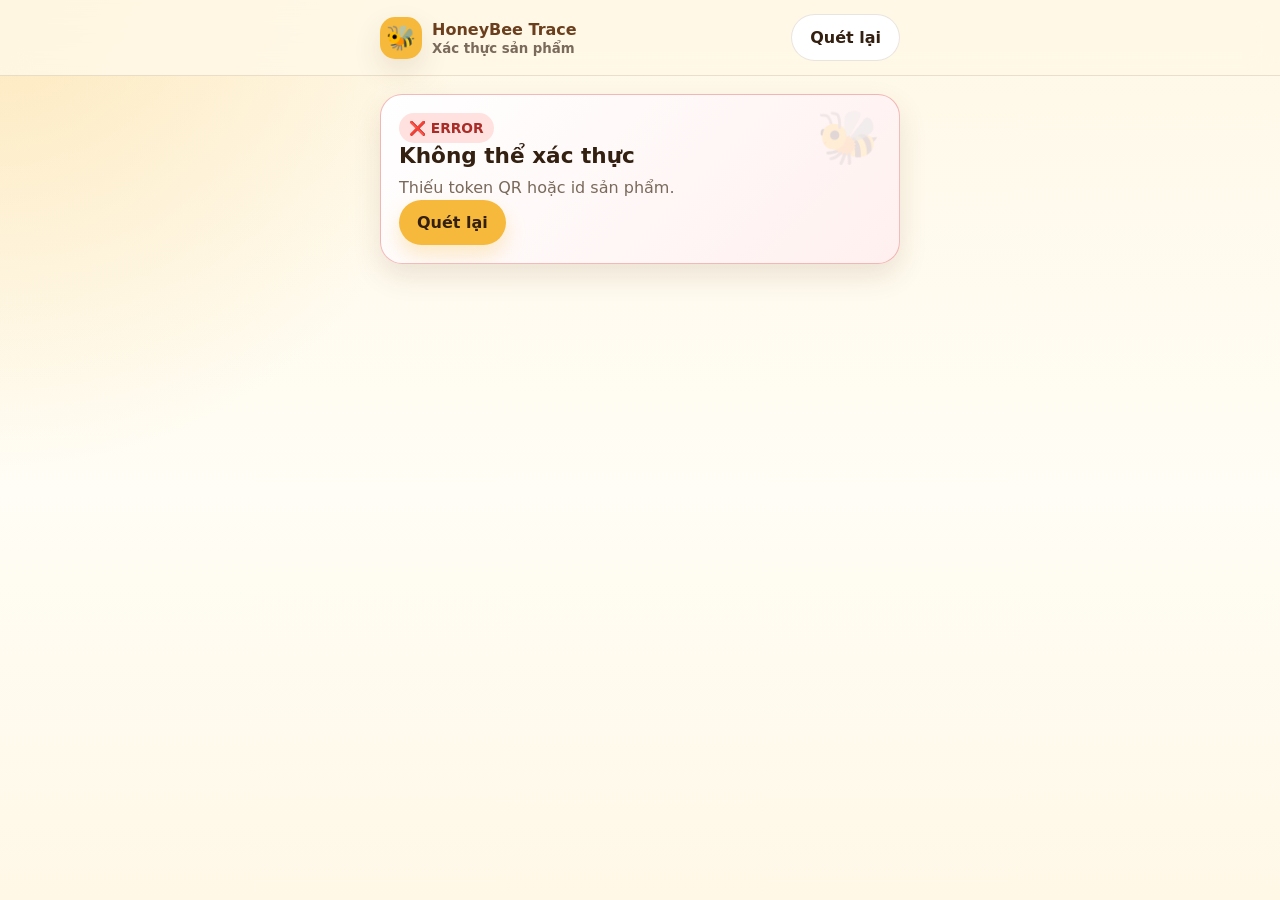
==== frontend/product-detail.html @ e3fcaf50 "m" ====
<!DOCTYPE html>
<html lang="vi">
<head>
  <meta charset="UTF-8" />
  <meta name="viewport" content="width=device-width, initial-scale=1.0" />
  <title>HoneyBee Trace - Xác thực sản phẩm</title>
  <link rel="stylesheet" href="css/honeybee.css" />
  <link rel="manifest" href="manifest.json">
  <meta name="theme-color" content="#F6B93B">
  <link rel="apple-touch-icon" href="assets/icon-192.png">
</head>
<body>
  <header class="hb-header">
    <div class="hb-mobile-shell hb-header-inner">
      <a class="hb-brand" href="index.html"><span class="hb-logo">🐝</span><span>HoneyBee Trace<small>Xác thực sản phẩm</small></span></a>
      <a class="hb-btn ghost" href="scanner.html">Quét lại</a>
    </div>
  </header>

  <main class="hb-mobile-shell" style="padding:18px 0 34px">
    <section id="loading" class="hb-card"><strong>Đang kiểm tra QR...</strong><p>HoneyBee đang đối chiếu token, lịch sử quét và trạng thái lô hàng.</p></section>
    <section id="content" style="display:none"></section>
  </main>

  <script src="js/api.js"></script>
  <script src="js/detail.js"></script>
  <script src="js/pwa.js"></script>
</body>
</html>
---- frontend/css/honeybee.css ----
/* ============================================================
   HoneyBee Trace - Mobile-first UI theme
   ------------------------------------------------------------
   Mục tiêu UX:
   - Khách hàng dùng điện thoại quét QR trong cửa hàng.
   - Màn hình đầu tiên phải trả lời nhanh: QR có đáng tin không?
   - Vàng + nâu tạo nhận diện HoneyBee, xanh/đỏ dùng cho trạng thái an toàn/cảnh báo.
   ============================================================ */
:root {
  --hb-yellow: #f6b93b;
  --hb-yellow-soft: #fff3c4;
  --hb-cream: #fff8e7;
  --hb-brown: #6b3f1d;
  --hb-brown-dark: #332011;
  --hb-green: #48a868;
  --hb-orange: #f39c12;
  --hb-red: #d9534f;
  --hb-white: #ffffff;
  --hb-muted: #7a6a5b;
  --hb-border: rgba(107, 63, 29, .14);
  --hb-shadow: 0 12px 28px rgba(107, 63, 29, .13);
  --hb-radius: 22px;
}

* { box-sizing: border-box; }
body {
  margin: 0;
  font-family: Inter, ui-sans-serif, system-ui, -apple-system, BlinkMacSystemFont, "Segoe UI", sans-serif;
  color: var(--hb-brown-dark);
  background:
    radial-gradient(circle at top left, rgba(246,185,59,.25), transparent 30%),
    linear-gradient(180deg, #fff8e7 0%, #fffdf5 55%, #fff8e7 100%);
  min-height: 100vh;
}

a { color: inherit; text-decoration: none; }
button, input, select, textarea { font: inherit; }

.hb-shell { width: min(1120px, calc(100% - 28px)); margin: 0 auto; }
.hb-mobile-shell { width: min(520px, calc(100% - 24px)); margin: 0 auto; }

.hb-header {
  position: sticky; top: 0; z-index: 10;
  backdrop-filter: blur(14px);
  background: rgba(255,248,231,.86);
  border-bottom: 1px solid var(--hb-border);
}
.hb-header-inner { display: flex; align-items: center; justify-content: space-between; gap: 12px; padding: 14px 0; }
.hb-brand { display: flex; align-items: center; gap: 10px; font-weight: 900; color: var(--hb-brown); }
.hb-logo { width: 42px; height: 42px; display: grid; place-items: center; border-radius: 15px; background: var(--hb-yellow); box-shadow: var(--hb-shadow); font-size: 24px; }
.hb-brand small { display: block; color: var(--hb-muted); font-weight: 600; margin-top: 2px; }

.hb-hero { padding: 34px 0 20px; text-align: center; }
.hb-hero h1 { font-size: clamp(2rem, 8vw, 4.5rem); line-height: .98; margin: 0 0 14px; color: var(--hb-brown); letter-spacing: -1px; }
.hb-hero p { margin: 0 auto 22px; color: var(--hb-muted); max-width: 680px; font-size: 1.05rem; }

.hb-card {
  background: rgba(255,255,255,.88);
  border: 1px solid var(--hb-border);
  border-radius: var(--hb-radius);
  box-shadow: var(--hb-shadow);
  padding: 18px;
}
.hb-grid { display: grid; grid-template-columns: repeat(12, 1fr); gap: 16px; }
.hb-col-3 { grid-column: span 3; }
.hb-col-4 { grid-column: span 4; }
.hb-col-6 { grid-column: span 6; }
.hb-col-8 { grid-column: span 8; }
.hb-col-12 { grid-column: span 12; }

.hb-btn {
  border: 0; border-radius: 999px; padding: 13px 18px;
  background: var(--hb-yellow); color: var(--hb-brown-dark);
  font-weight: 850; cursor: pointer; display: inline-flex; align-items: center; justify-content: center; gap: 8px;
  box-shadow: 0 10px 20px rgba(246,185,59,.28);
}
.hb-btn.secondary { background: var(--hb-brown); color: white; box-shadow: 0 10px 20px rgba(107,63,29,.20); }
.hb-btn.ghost { background: white; border: 1px solid var(--hb-border); box-shadow: none; }
.hb-btn.full { width: 100%; }

.hb-input { width: 100%; border: 1px solid var(--hb-border); border-radius: 16px; padding: 13px 14px; outline: none; background: white; }
.hb-input:focus { border-color: var(--hb-yellow); box-shadow: 0 0 0 4px rgba(246,185,59,.16); }
label { font-weight: 750; color: var(--hb-brown); display: block; margin-bottom: 6px; }

.hb-trust { position: relative; overflow: hidden; }
.hb-trust::after { content: "🐝"; position: absolute; right: 18px; top: 12px; font-size: 52px; opacity: .12; }
.hb-trust.safe { border-color: rgba(72,168,104,.32); background: linear-gradient(135deg, #ffffff, #f0fff5); }
.hb-trust.warning { border-color: rgba(243,156,18,.38); background: linear-gradient(135deg, #ffffff, #fff5dc); }
.hb-trust.danger { border-color: rgba(217,83,79,.38); background: linear-gradient(135deg, #ffffff, #fff0ef); }
.hb-trust h2 { margin: 0 0 8px; font-size: 1.35rem; }
.hb-trust p { margin: 0; color: var(--hb-muted); line-height: 1.5; }

.hb-badge { display: inline-flex; align-items: center; gap: 6px; padding: 7px 10px; border-radius: 999px; font-size: .86rem; font-weight: 800; background: var(--hb-yellow-soft); color: var(--hb-brown); }
.hb-badge.safe { background: #e9f8ee; color: #207a3c; }
.hb-badge.warning { background: #fff1d4; color: #a96500; }
.hb-badge.danger { background: #ffe1df; color: #aa2c27; }

.hb-kv { display: grid; grid-template-columns: 1fr; gap: 10px; margin-top: 12px; }
.hb-kv div { display: flex; justify-content: space-between; gap: 12px; border-bottom: 1px dashed var(--hb-border); padding-bottom: 8px; }
.hb-kv span:first-child { color: var(--hb-muted); }
.hb-kv span:last-child { font-weight: 800; text-align: right; }

.hb-timeline { position: relative; display: grid; gap: 12px; }
.hb-step { display: grid; grid-template-columns: 44px 1fr; gap: 12px; align-items: start; }
.hb-step-icon { width: 44px; height: 44px; display: grid; place-items: center; border-radius: 16px; background: var(--hb-yellow-soft); font-size: 23px; }
.hb-step h4 { margin: 0 0 4px; color: var(--hb-brown); }
.hb-step p { margin: 0; color: var(--hb-muted); line-height: 1.45; }
.hb-step time { display: block; margin-top: 4px; color: #9b8b7a; font-size: .86rem; }

.hb-dashboard-layout { display: grid; grid-template-columns: 260px 1fr; min-height: 100vh; }
.hb-sidebar { background: var(--hb-brown); color: white; padding: 20px; }
.hb-sidebar .hb-logo { box-shadow: none; }
.hb-nav { display: grid; gap: 8px; margin-top: 24px; }
.hb-nav a { padding: 12px 14px; border-radius: 14px; color: rgba(255,255,255,.82); font-weight: 750; }
.hb-nav a.active, .hb-nav a:hover { background: rgba(255,255,255,.12); color: white; }
.hb-main { padding: 24px; }
.hb-stat { display: flex; justify-content: space-between; align-items: center; }
.hb-stat strong { font-size: 2rem; color: var(--hb-brown); }

.hb-table { width: 100%; border-collapse: collapse; overflow: hidden; }
.hb-table th, .hb-table td { padding: 12px; border-bottom: 1px solid var(--hb-border); text-align: left; }
.hb-table th { color: var(--hb-brown); font-size: .9rem; }
.hb-table td { color: var(--hb-muted); }

@media (max-width: 760px) {
  .hb-grid, .hb-dashboard-layout { display: block; }
  .hb-col-3, .hb-col-4, .hb-col-6, .hb-col-8, .hb-col-12 { grid-column: auto; }
  .hb-card { margin-bottom: 14px; padding: 16px; }
  .hb-sidebar { position: static; border-radius: 0 0 24px 24px; }
  .hb-nav { grid-template-columns: repeat(2, 1fr); }
  .hb-main { padding: 16px; }
  .hb-hero { padding-top: 24px; }
  .desktop-only { display: none !important; }
}

/* ============================================================
   Dashboard polish for Farm + Transport pages
   ============================================================ */
.hb-col-5 { grid-column: span 5; }
.hb-col-7 { grid-column: span 7; }

.hb-page-head {
  display:flex; align-items:flex-end; justify-content:space-between; gap:18px;
  margin: 8px 0 20px;
}
.hb-page-head h1 { margin:0; font-size: clamp(1.85rem, 4vw, 3rem); color:var(--hb-brown); letter-spacing:-.04em; }
.hb-page-head p { margin:8px 0 0; color:var(--hb-muted); max-width:720px; line-height:1.55; }
.hb-mini-stats { display:grid; grid-template-columns: repeat(3, minmax(120px, 1fr)); gap:10px; min-width:min(480px, 100%); }
.hb-mini-stat { background:rgba(255,255,255,.84); border:1px solid var(--hb-border); border-radius:18px; padding:12px 14px; box-shadow:0 8px 18px rgba(107,63,29,.08); }
.hb-mini-stat span { display:block; color:var(--hb-muted); font-size:.82rem; font-weight:700; }
.hb-mini-stat b { display:block; margin-top:4px; color:var(--hb-brown); font-size:1.15rem; }

.hb-form { display:grid; gap:12px; margin-top:14px; }
.hb-form label { margin:0; }
.hb-form input, .hb-form textarea, .hb-form select {
  width:100%; margin-top:6px; border:1px solid var(--hb-border); border-radius:14px;
  padding:12px 13px; outline:none; background:#fffdf7; color:var(--hb-brown-dark);
}
.hb-form textarea { min-height:84px; resize:vertical; }
.hb-form input:focus, .hb-form textarea:focus, .hb-form select:focus {
  border-color:var(--hb-yellow); box-shadow:0 0 0 4px rgba(246,185,59,.16); background:white;
}
.hb-form .hb-form-row { display:grid; grid-template-columns:1fr 1fr; gap:12px; }

.hb-list { display:grid; gap:12px; margin-top:14px; }
.hb-item-card {
  position:relative; overflow:hidden; background:linear-gradient(135deg,#fff,#fffaf0);
  border:1px solid var(--hb-border); border-radius:20px; padding:16px; box-shadow:0 8px 20px rgba(107,63,29,.08);
}
.hb-item-card::after { content:'🐝'; position:absolute; right:14px; top:12px; opacity:.07; font-size:56px; }
.hb-item-top { display:flex; justify-content:space-between; gap:12px; align-items:flex-start; flex-wrap:wrap; }
.hb-item-card h3 { margin:12px 0 8px; color:var(--hb-brown-dark); line-height:1.25; }
.hb-item-card p { line-height:1.5; }
.hb-actions { display:flex; gap:9px; flex-wrap:wrap; margin-top:14px; }
.hb-actions .hb-btn { padding:11px 15px; }
.hb-empty { color:var(--hb-muted); background:#fffdf7; border:1px dashed var(--hb-border); border-radius:18px; padding:18px; text-align:center; }
.hb-note { color:var(--hb-muted); line-height:1.55; }
.hb-section-title { display:flex; align-items:center; justify-content:space-between; gap:10px; margin-bottom:8px; }
.hb-section-title h2 { margin:8px 0 4px; }

.hb-history-row { border-bottom:1px dashed var(--hb-border); padding:12px 0; }
.hb-history-row:last-child { border-bottom:0; }
.hb-history-row b { color:var(--hb-brown-dark); }
.hb-history-row p { margin:6px 0; color:var(--hb-muted); line-height:1.45; }
.hb-history-row small { color:#9b8b7a; }

@media (max-width: 960px) {
  .hb-page-head { display:block; }
  .hb-mini-stats { margin-top:14px; grid-template-columns:repeat(3,1fr); min-width:0; }
}
@media (max-width: 760px) {
  .hb-col-5, .hb-col-7 { grid-column:auto; }
  .hb-form .hb-form-row, .hb-mini-stats { grid-template-columns:1fr; }
  .hb-header-inner { align-items:flex-start; }
  .hb-brand small { max-width:220px; }
}


/* ============================================================
   Enterprise card layout for Farm / Transport / Store lists
   ============================================================ */
.hb-enterprise-list { display: grid; gap: 18px; margin-top: 18px; }
.hb-batch-card {
  background: linear-gradient(135deg, #ffffff 0%, #fffdf7 100%);
  border: 1px solid var(--hb-border);
  border-radius: 24px;
  padding: 18px;
  box-shadow: 0 10px 26px rgba(107,63,29,.09);
  display: grid;
  grid-template-columns: 172px minmax(0, 1fr);
  gap: 18px;
  align-items: start;
}
.hb-batch-card + .hb-batch-card { border-top: 2px solid rgba(246,185,59,.28); }
.hb-batch-image-wrap {
  width: 154px;
  height: 154px;
  margin: 0 auto;
  border-radius: 26px;
  border: 3px solid var(--hb-yellow-soft);
  background: linear-gradient(135deg, #fff9df, #f3fff2);
  display: flex;
  align-items: center;
  justify-content: center;
  overflow: hidden;
  box-shadow: 0 8px 18px rgba(107,63,29,.08);
}
.hb-batch-image {
  width: 100%;
  height: 100%;
  object-fit: cover;
  display: block;
}
.hb-batch-body { min-width: 0; }
.hb-batch-title { margin: 0 0 8px; color: var(--hb-brown-dark); font-size: 1.08rem; line-height: 1.35; }
.hb-batch-meta { margin: 6px 0; color: var(--hb-muted); line-height: 1.48; }
.hb-batch-meta b { color: var(--hb-brown-dark); }
.hb-batch-route {
  display: grid;
  grid-template-columns: 1fr 1fr;
  gap: 8px;
  margin: 10px 0;
}
.hb-route-box {
  border: 1px dashed var(--hb-border);
  background: #fffdf8;
  border-radius: 16px;
  padding: 10px 12px;
  color: var(--hb-muted);
  line-height: 1.35;
}
.hb-route-box span { display: block; font-size: .78rem; font-weight: 850; color: var(--hb-brown); margin-bottom: 3px; text-transform: uppercase; letter-spacing: .02em; }
.hb-batch-actions { display: flex; flex-wrap: wrap; gap: 9px; margin-top: 12px; }
.hb-import-thumb { width: 64px; height: 64px; object-fit: cover; border-radius: 14px; border:1px solid var(--hb-border); background:#fff3c4; }
.hb-import-help { background:#fffdf7; border:1px dashed var(--hb-border); border-radius:16px; padding:12px; color:var(--hb-muted); line-height:1.55; margin:10px 0; }

@media (max-width: 860px) {
  .hb-batch-card { grid-template-columns: 1fr; }
  .hb-batch-image-wrap { width: min(220px, 90%); height: 170px; }
  .hb-batch-route { grid-template-columns: 1fr; }
}
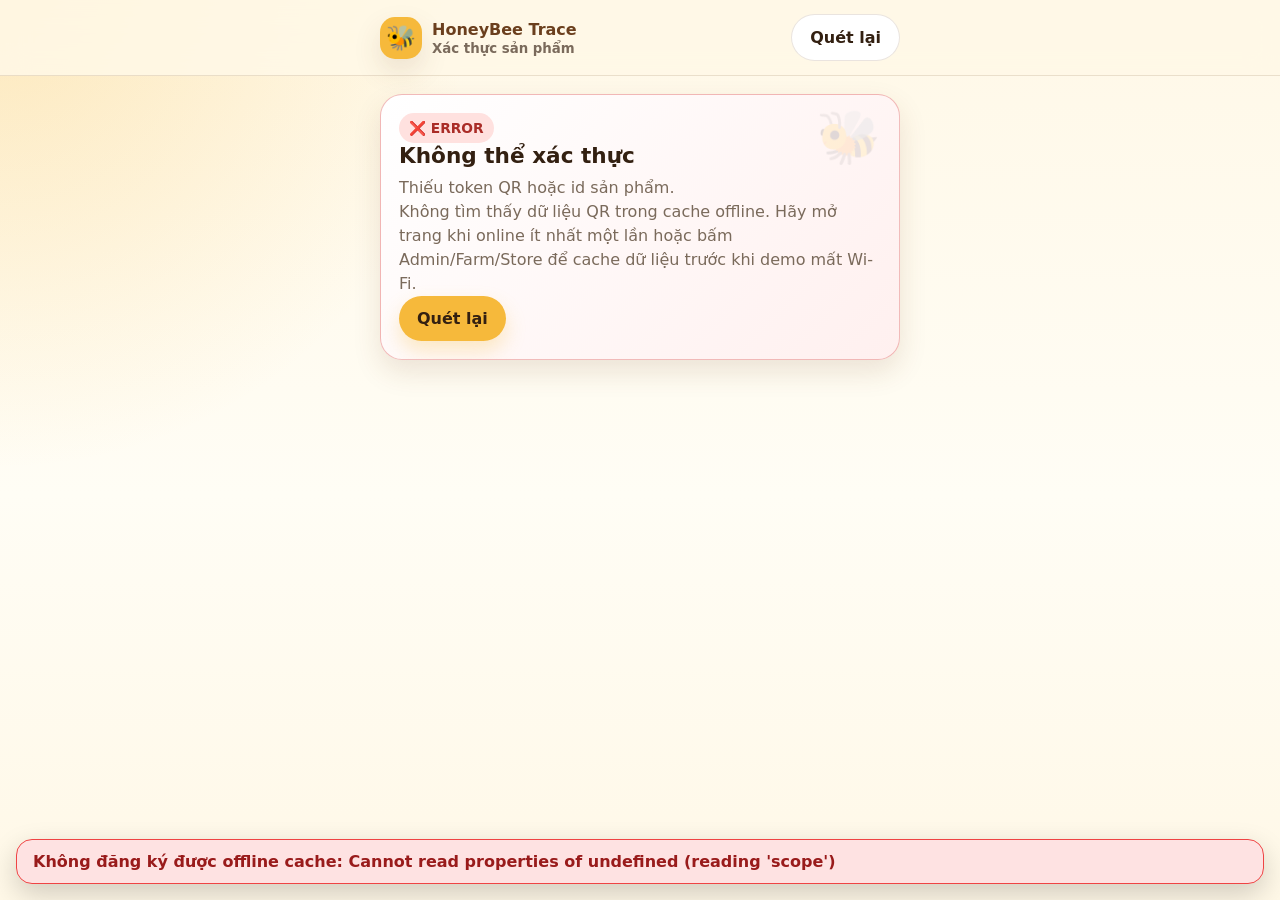
==== commit 3bce109b: "Update HoneyBee Oracle offline sync and QR trace cache" ====
--- a/frontend/product-detail.html
+++ b/frontend/product-detail.html
@@ -23,6 +23,9 @@
   </main>
 
   <script src="js/api.js"></script>
+  <script src="js/offline/db.js"></script>
+  <script src="js/offline/offline-ui.js"></script>
+  <script src="js/offline/trace-cache.js"></script>
   <script src="js/detail.js"></script>
   <script src="js/pwa.js"></script>
 </body>
